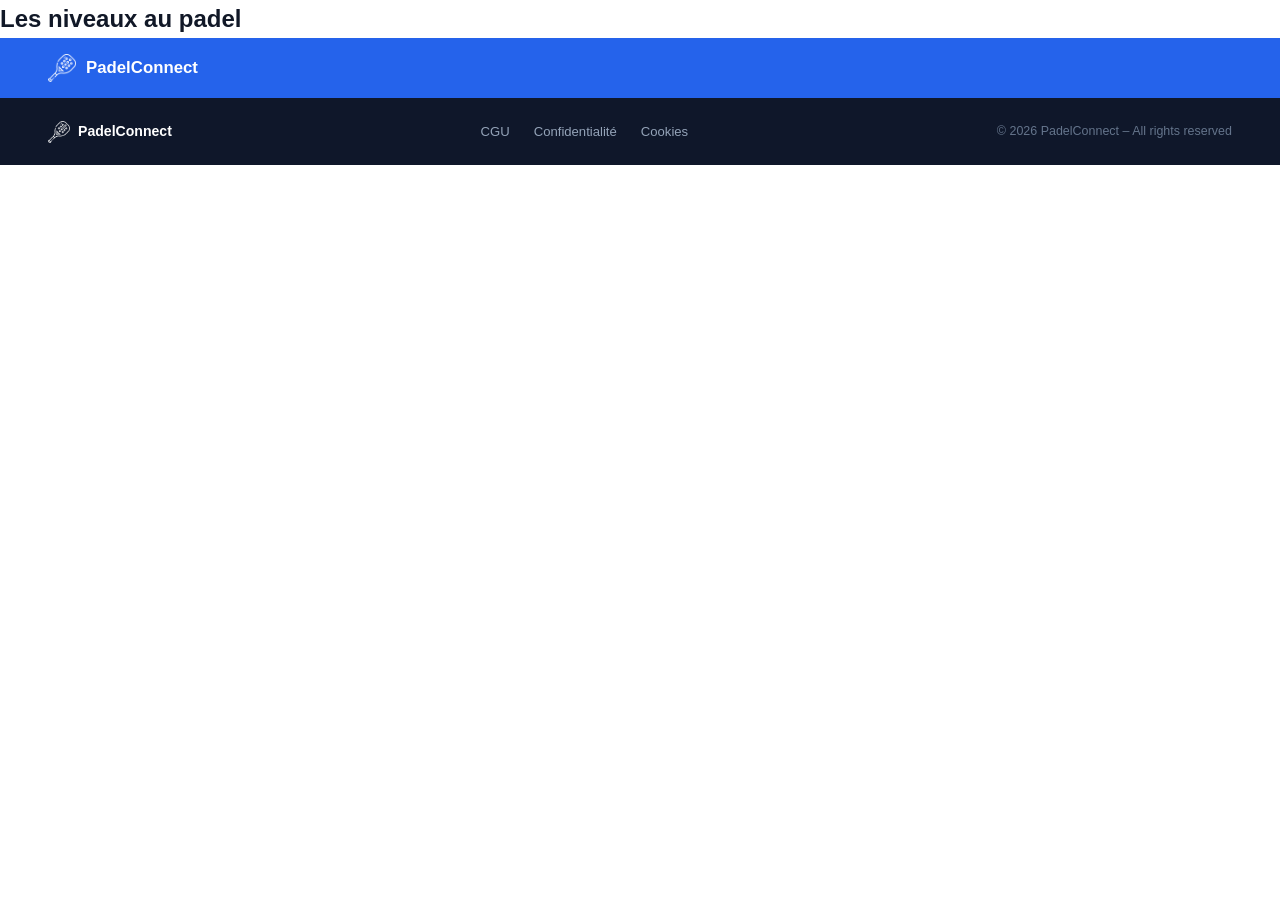
==== levels.html @ 5ed0e13d "Search en cours" ====
<!DOCTYPE html>
<html lang="fr-FR">

<head>
    <meta charset="UTF-8">
    <meta name="viewport" content="width=device-width, initial-scale=1.0">
    <title>PadelConnect</title>
    <link rel="stylesheet" href="style.css">
    <link rel="shortcut icon" href="./Images/favicon.ico" type="image/x-icon">
</head>

<body>

    <h2>Les niveaux au padel</h2>

    <div class="search_match">
        <header class="navbar">
            <div class="nav-left">
                <img src="Images/paddle-tennis-racket (1).png" alt="Logo PadelConnect" class="logo">
                <h1>PadelConnect</h1>
            </div>


        </header>
    </div>


    <footer class="footer">
        <div class="footer-left">
            <img src="Images/paddle-tennis-racket (1).png" class="logo">
            <span>PadelConnect</span>
        </div>

        <div class="footer-links">
            <a href="#">CGU</a>
            <a href="#">Confidentialité</a>
            <a href="#">Cookies</a>
        </div>

        <div class="footer-right">
            © 2026 PadelConnect – All rights reserved
        </div>
    </footer>
    <script src="script.js"></script>
</body>

</html>
---- style.css ----
/* ============================================
   PADELCONNECT — style.css
   ============================================ */

/* ---------- Reset & Base ---------- */
*, *::before, *::after {
    margin: 0;
    padding: 0;
    box-sizing: border-box;
}

:root {
    --blue:       #2563EB;
    --blue-hover: #1D4ED8;
    --text-dark:  #111827;
    --text-mid:   #374151;
    --text-soft:  #6B7280;
    --bg-white:   #FFFFFF;
    --bg-gray:    #F3F4F6;
    --border:     #E5E7EB;
    --radius:     12px;
    --shadow:     0 2px 12px rgba(0,0,0,0.08);
    --font:       'Segoe UI', 'Helvetica Neue', Arial, sans-serif;
    --max-w:      1100px;
}

html { scroll-behavior: smooth; }

body {
    font-family: var(--font);
    color: var(--text-dark);
    background: var(--bg-white);
    line-height: 1.6;
    font-size: 16px;
}

img { display: block; max-width: 100%; }
a   { text-decoration: none; color: inherit; }

/* ---------- Button ---------- */
.btn-primary {
    display: inline-block;
    background: var(--blue);
    color: #fff;
    font-size: 1rem;
    font-weight: 600;
    padding: 14px 40px;
    border-radius: var(--radius);
    cursor: pointer;
    transition: background 0.2s, transform 0.15s;
    border: none;
    text-align: center;
}
.btn-primary:hover {
    background: var(--blue-hover);
    transform: translateY(-1px);
}

/* ============================================
   NAVBAR
   ============================================ */
.navbar {
    position: sticky;
    top: 0;
    z-index: 100;
    background: var(--blue);
    display: flex;
    align-items: center;
    justify-content: space-between;
    padding: 0 48px;
    height: 60px;
}

.nav-left {
    display: flex;
    align-items: center;
    gap: 10px;
}

.nav-left .logo {
    width: 28px;
    height: 28px;
    object-fit: contain;
    filter: brightness(0) invert(1);
}

.nav-left h1 {
    font-size: 1.05rem;
    font-weight: 700;
    color: #fff;
}

.nav-right {
    display: flex;
    align-items: center;
}

.nav-right a {
    color: #fff;
    font-size: 0.88rem;
    font-weight: 500;
    opacity: 0.92;
    transition: opacity 0.2s;
}
.nav-right a:hover { opacity: 1; text-decoration: underline; }

/* ============================================
   HERO
   ============================================ */
.hero {
    background: var(--bg-white);
    display: flex;
    flex-direction: column;
    align-items: center;
    text-align: center;
    padding: 72px 24px 64px;
    gap: 32px;
}

.hero-text {
    display: flex;
    flex-direction: column;
    align-items: center;
    gap: 18px;
    max-width: 620px;
}

.hero-text h2 {
    font-size: clamp(1.9rem, 3.5vw, 2.6rem);
    font-weight: 800;
    line-height: 1.22;
    color: var(--text-dark);
    letter-spacing: -0.025em;
}

.hero-text > p {
    font-size: 0.93rem;
    color: var(--text-mid);
    max-width: 420px;
    line-height: 1.7;
}

.hero-btn {
    margin-top: 8px;
    padding: 15px 44px;
    font-size: 1rem;
    border-radius: 10px;
}

.micro-text {
    font-size: 0.76rem;
    color: var(--text-soft);
    line-height: 1.6;
}

.hero-img {
    width: 100%;
    max-width: 480px;
}
.hero-img img {
    width: 100%;
    border-radius: var(--radius);
    object-fit: cover;
}

/* ============================================
   COMMENT ÇA MARCHE
   ============================================ */
.steps {
    background: var(--bg-gray);
    padding: 72px 48px;
}

.steps > h3 {
    text-align: center;
    font-size: 1.55rem;
    font-weight: 800;
    color: var(--text-dark);
    letter-spacing: -0.015em;
    margin-bottom: 52px;
}

/* Two-column layout: step list left, image right */
.steps-body {
    display: grid;
    grid-template-columns: 1fr 1fr;
    gap: 64px;
    align-items: center;
    max-width: var(--max-w);
    margin: 0 auto;
}

.steps-grid {
    display: flex;
    flex-direction: column;
    gap: 36px;
}

.step-card {
    display: flex;
    align-items: flex-start;
    gap: 16px;
}

.step-card .icon {
    width: 38px;
    height: 38px;
    object-fit: contain;
    flex-shrink: 0;
    /* blue tint for monochrome icons */
    filter: invert(30%) sepia(90%) saturate(1400%) hue-rotate(210deg) brightness(92%);
}

.step-card h4 {
    font-size: 0.97rem;
    font-weight: 700;
    color: var(--text-dark);
    margin-bottom: 3px;
}

.step-card p {
    font-size: 0.86rem;
    color: var(--text-mid);
}

.steps-img img {
    width: 100%;
    border-radius: var(--radius);
    object-fit: cover;
    max-height: 340px;
}

/* ============================================
   AVANTAGES
   ============================================ */
.advantages {
    background: var(--bg-white);
    padding: 72px 48px;
    text-align: center;
}

.advantages > h3 {
    font-size: 1.55rem;
    font-weight: 800;
    color: var(--text-dark);
    letter-spacing: -0.015em;
    margin-bottom: 48px;
}

.adv-grid {
    display: grid;
    grid-template-columns: repeat(3, 1fr);
    gap: 24px;
    max-width: var(--max-w);
    margin: 0 auto 48px;
}

.adv-card {
    background: var(--bg-white);
    border: 1px solid var(--border);
    border-radius: var(--radius);
    padding: 32px 24px;
    display: flex;
    flex-direction: column;
    align-items: center;
    gap: 10px;
    box-shadow: var(--shadow);
    transition: transform 0.2s, box-shadow 0.2s;
}
.adv-card:hover {
    transform: translateY(-3px);
    box-shadow: 0 6px 24px rgba(0,0,0,0.1);
}

.adv-card .icon {
    width: 40px;
    height: 40px;
    object-fit: contain;
    filter: invert(30%) sepia(90%) saturate(1400%) hue-rotate(210deg) brightness(92%);
}

.adv-card h4 {
    font-size: 0.95rem;
    font-weight: 700;
    color: var(--text-dark);
}

.adv-card p {
    font-size: 0.82rem;
    color: var(--text-soft);
    line-height: 1.55;
}

.adv-btn {
    padding: 15px 60px;
    border-radius: 10px;
    font-size: 1rem;
}

/* ============================================
   BACK TO TOP
   ============================================ */
.back-to-top {
    position: fixed;
    bottom: 28px;
    right: 28px;
    width: 48px;
    height: 48px;
    background: var(--blue);
    border-radius: 50%;
    display: flex;
    align-items: center;
    justify-content: center;
    cursor: pointer;
    z-index: 200;
    box-shadow: 0 4px 14px rgba(37,99,235,0.4);
    transition: transform 0.2s, box-shadow 0.2s;
    text-decoration: none;
}
.back-to-top:hover {
    transform: translateY(-2px);
    box-shadow: 0 6px 20px rgba(37,99,235,0.45);
}
.back-to-top img {
    width: 22px;
    height: 22px;
    filter: brightness(0) invert(1);
}

/* ============================================
   FOOTER
   ============================================ */
.footer {
    background: #0F172A;
    color: #94A3B8;
    display: flex;
    align-items: center;
    justify-content: space-between;
    padding: 22px 48px;
    font-size: 0.82rem;
    gap: 24px;
}

.footer-left {
    display: flex;
    align-items: center;
    gap: 8px;
    font-weight: 600;
    color: #fff;
    font-size: 0.88rem;
}

.footer-left .logo {
    width: 22px;
    height: 22px;
    object-fit: contain;
    filter: brightness(0) invert(1);
}

.footer-links {
    display: flex;
    gap: 24px;
}

.footer-links a {
    color: #94A3B8;
    font-size: 0.82rem;
    transition: color 0.2s;
}
.footer-links a:hover { color: #fff; }

.footer-right {
    color: #64748B;
    font-size: 0.78rem;
}

/* ============================================
   RESPONSIVE — tablet / mobile
   ============================================ */
@media (max-width: 900px) {
    .steps-body {
        grid-template-columns: 1fr;
        gap: 40px;
    }
    .steps-img { display: none; }

    .adv-grid {
        grid-template-columns: repeat(2, 1fr);
    }
}

@media (max-width: 600px) {
    .navbar  { padding: 0 20px; }
    .steps   { padding: 52px 20px; }
    .advantages { padding: 52px 20px; }

    .hero-text h2 { font-size: 1.65rem; }

    .adv-grid {
        grid-template-columns: 1fr;
    }

    .footer {
        flex-direction: column;
        align-items: flex-start;
        padding: 24px 20px;
        gap: 14px;
    }
}
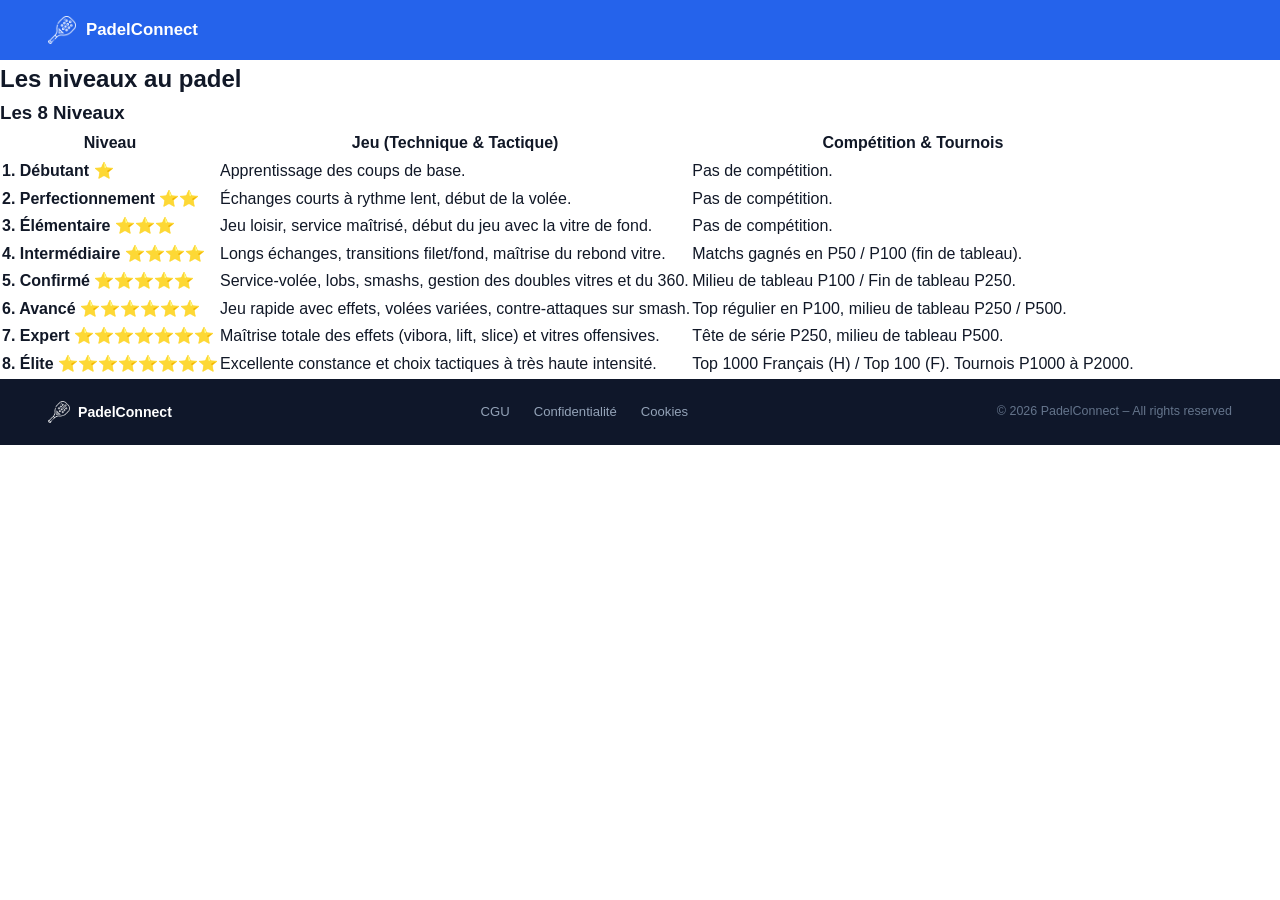
==== commit 1e0fc1a7: "Niveaux terminé" ====
--- a/levels.html
+++ b/levels.html
@@ -11,23 +11,75 @@
 
 <body>
 
-    <h2>Les niveaux au padel</h2>
+    <header class="navbar">
+        <div class="nav-left">
+            <img src="Images/paddle-tennis-racket (1).png" alt="Logo PadelConnect" class="logo">
+            <h1>PadelConnect</h1>
+        </div>
+    </header>
 
-    <div class="search_match">
-        <header class="navbar">
-            <div class="nav-left">
-                <img src="Images/paddle-tennis-racket (1).png" alt="Logo PadelConnect" class="logo">
-                <h1>PadelConnect</h1>
-            </div>
+    <main>
+        <section class="levels-section">
+            <h2>Les niveaux au padel</h2>
+            <h3>Les 8 Niveaux</h3>
 
-
-        </header>
-    </div>
-
+            <table>
+                <thead>
+                    <tr>
+                        <th>Niveau</th>
+                        <th>Jeu (Technique &amp; Tactique)</th>
+                        <th>Compétition &amp; Tournois</th>
+                    </tr>
+                </thead>
+                <tbody>
+                    <tr>
+                        <td><strong>1. Débutant</strong> ⭐</td>
+                        <td>Apprentissage des coups de base.</td>
+                        <td>Pas de compétition.</td>
+                    </tr>
+                    <tr>
+                        <td><strong>2. Perfectionnement</strong> ⭐⭐</td>
+                        <td>Échanges courts à rythme lent, début de la volée.</td>
+                        <td>Pas de compétition.</td>
+                    </tr>
+                    <tr>
+                        <td><strong>3. Élémentaire</strong> ⭐⭐⭐</td>
+                        <td>Jeu loisir, service maîtrisé, début du jeu avec la vitre de fond.</td>
+                        <td>Pas de compétition.</td>
+                    </tr>
+                    <tr>
+                        <td><strong>4. Intermédiaire</strong> ⭐⭐⭐⭐</td>
+                        <td>Longs échanges, transitions filet/fond, maîtrise du rebond vitre.</td>
+                        <td>Matchs gagnés en P50 / P100 (fin de tableau).</td>
+                    </tr>
+                    <tr>
+                        <td><strong>5. Confirmé</strong> ⭐⭐⭐⭐⭐</td>
+                        <td>Service-volée, lobs, smashs, gestion des doubles vitres et du 360.</td>
+                        <td>Milieu de tableau P100 / Fin de tableau P250.</td>
+                    </tr>
+                    <tr>
+                        <td><strong>6. Avancé</strong> ⭐⭐⭐⭐⭐⭐</td>
+                        <td>Jeu rapide avec effets, volées variées, contre-attaques sur smash.</td>
+                        <td>Top régulier en P100, milieu de tableau P250 / P500.</td>
+                    </tr>
+                    <tr>
+                        <td><strong>7. Expert</strong> ⭐⭐⭐⭐⭐⭐⭐</td>
+                        <td>Maîtrise totale des effets (vibora, lift, slice) et vitres offensives.</td>
+                        <td>Tête de série P250, milieu de tableau P500.</td>
+                    </tr>
+                    <tr>
+                        <td><strong>8. Élite</strong> ⭐⭐⭐⭐⭐⭐⭐⭐</td>
+                        <td>Excellente constance et choix tactiques à très haute intensité.</td>
+                        <td>Top 1000 Français (H) / Top 100 (F). Tournois P1000 à P2000.</td>
+                    </tr>
+                </tbody>
+            </table>
+        </section>
+    </main>
 
     <footer class="footer">
         <div class="footer-left">
-            <img src="Images/paddle-tennis-racket (1).png" class="logo">
+            <img src="Images/paddle-tennis-racket (1).png" alt="Logo PadelConnect" class="logo">
             <span>PadelConnect</span>
         </div>
 
@@ -41,6 +93,7 @@
             © 2026 PadelConnect – All rights reserved
         </div>
     </footer>
+
     <script src="script.js"></script>
 </body>
 
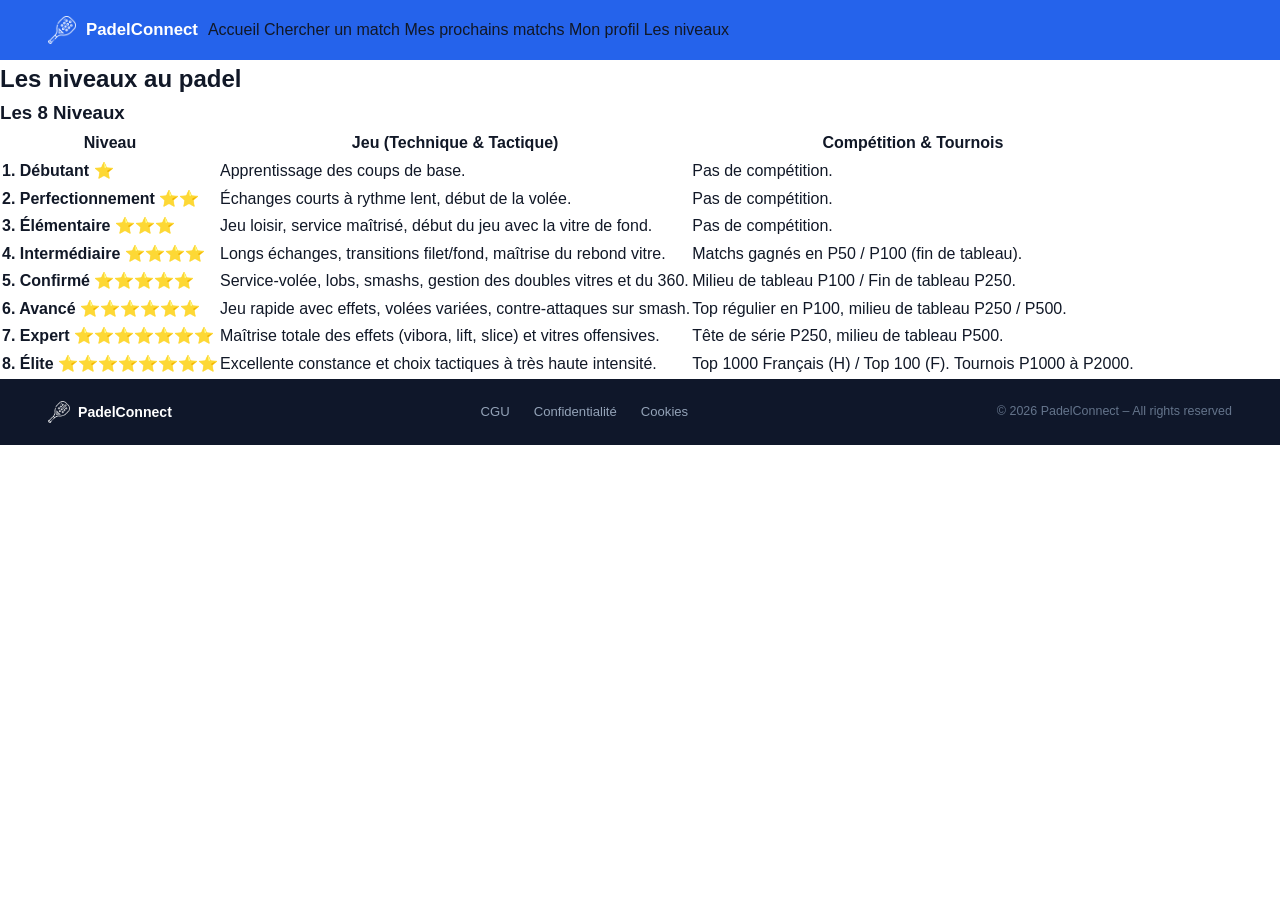
==== commit 0b67aae4: "nav bar configurée" ====
--- a/levels.html
+++ b/levels.html
@@ -15,6 +15,14 @@
         <div class="nav-left">
             <img src="Images/paddle-tennis-racket (1).png" alt="Logo PadelConnect" class="logo">
             <h1>PadelConnect</h1>
+
+            <nav class="nav-links">
+                <a href="index.html">Accueil</a>
+                <a href="search.html">Chercher un match</a>
+                <a href="matchs.html">Mes prochains matchs</a>
+                <a href="profile.html">Mon profil</a>
+                <a href="levels.html">Les niveaux</a>
+            </nav>
         </div>
     </header>
 
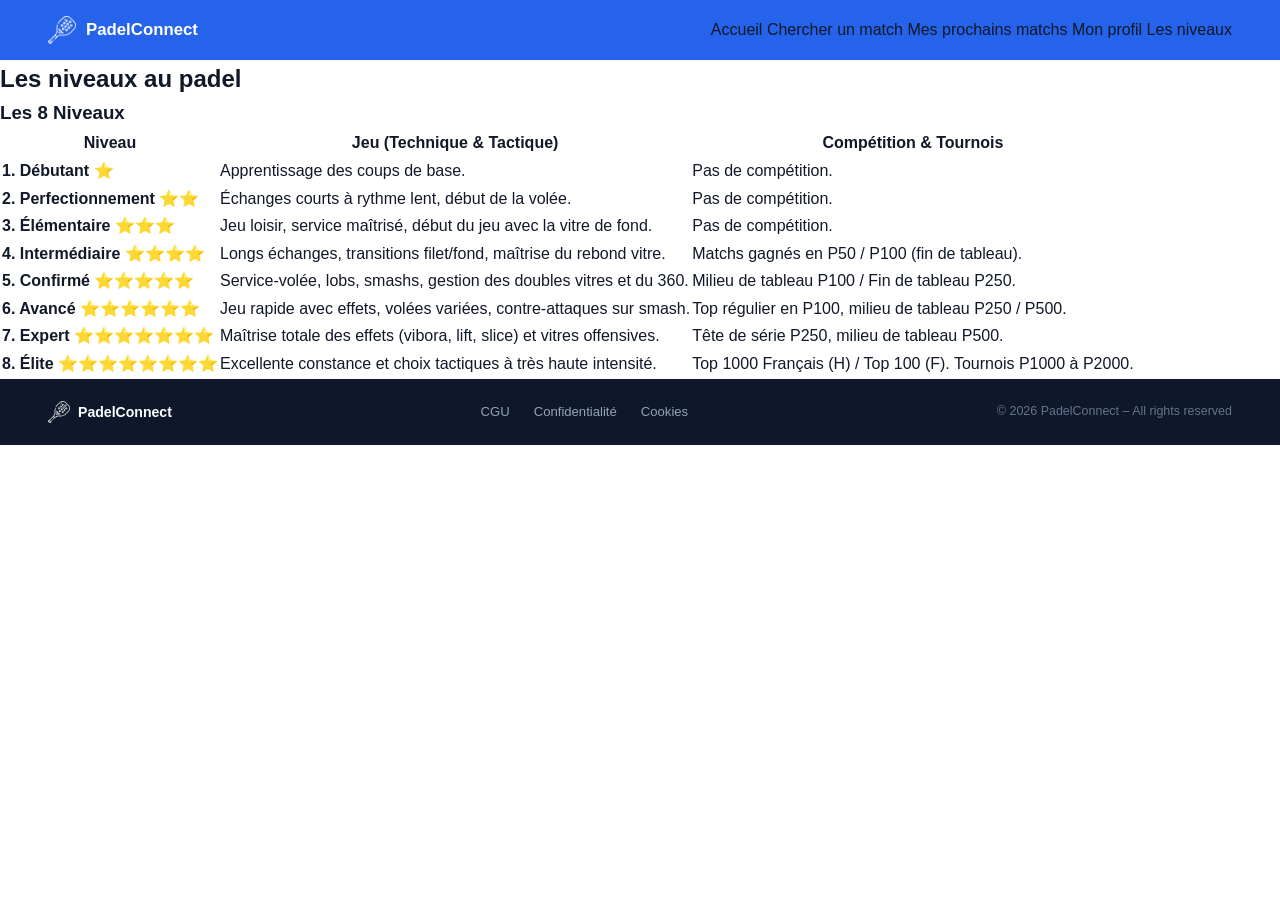
==== commit 85a8ab1c: "Navbar ajoutée sur chaque page" ====
--- a/levels.html
+++ b/levels.html
@@ -12,10 +12,10 @@
 <body>
 
     <header class="navbar">
-        <div class="nav-left">
-            <img src="Images/paddle-tennis-racket (1).png" alt="Logo PadelConnect" class="logo">
-            <h1>PadelConnect</h1>
-
+            <div class="nav-left">
+                <img src="Images/logoW.png" alt="Logo PadelConnect" class="logo">
+                <h1>PadelConnect</h1>
+            </div>
             <nav class="nav-links">
                 <a href="index.html">Accueil</a>
                 <a href="search.html">Chercher un match</a>
@@ -23,8 +23,8 @@
                 <a href="profile.html">Mon profil</a>
                 <a href="levels.html">Les niveaux</a>
             </nav>
-        </div>
-    </header>
+
+        </header>
 
     <main>
         <section class="levels-section">
--- a/style.css
+++ b/style.css
@@ -407,3 +407,143 @@
         gap: 14px;
     }
 }
+
+
+/* ============================================
+   PADELCONNECT — profil.css
+   ============================================ */
+ 
+/* ---------- Layout page ---------- */
+.profil-page {
+    max-width: 760px;
+    margin: 0 auto;
+    padding: 48px 24px 64px;
+}
+ 
+.profil-title {
+    font-size: 1.55rem;
+    font-weight: 800;
+    color: var(--text-dark);
+    letter-spacing: -0.015em;
+    margin-bottom: 28px;
+}
+ 
+/* ---------- Card ---------- */
+.card {
+    background: var(--bg-white);
+    border: 1px solid var(--border);
+    border-radius: var(--radius);
+    padding: 32px;
+    box-shadow: var(--shadow);
+}
+ 
+.card-title {
+    font-size: 0.75rem;
+    font-weight: 700;
+    text-transform: uppercase;
+    letter-spacing: 0.08em;
+    color: var(--text-soft);
+    margin-bottom: 24px;
+}
+ 
+/* ---------- Form grid ---------- */
+.form-grid {
+    display: grid;
+    grid-template-columns: 1fr 1fr;
+    gap: 20px;
+}
+ 
+.form-group {
+    display: flex;
+    flex-direction: column;
+    gap: 6px;
+}
+ 
+.form-group.full {
+    grid-column: 1 / -1;
+}
+ 
+.form-group label {
+    font-size: 0.78rem;
+    font-weight: 600;
+    text-transform: uppercase;
+    letter-spacing: 0.06em;
+    color: var(--text-soft);
+}
+ 
+.form-group input,
+.form-group select,
+.form-group textarea {
+    font-family: var(--font);
+    font-size: 0.93rem;
+    color: var(--text-dark);
+    background: var(--bg-gray);
+    border: 1px solid var(--border);
+    border-radius: 8px;
+    padding: 10px 14px;
+    outline: none;
+    transition: border-color 0.2s, background 0.2s;
+    resize: vertical;
+}
+ 
+.form-group input:focus,
+.form-group select:focus,
+.form-group textarea:focus {
+    border-color: var(--blue);
+    background: var(--bg-white);
+}
+ 
+.form-group input[readonly] {
+    opacity: 0.5;
+    cursor: not-allowed;
+}
+ 
+/* ---------- Image niveaux ---------- */
+.niveau-info {
+    margin-top: 10px;
+}
+ 
+.niveau-img {
+    width: 100%;
+    border-radius: 8px;
+    border: 1px solid var(--border);
+}
+ 
+/* ---------- Boutons ---------- */
+.save-bar {
+    display: flex;
+    justify-content: flex-end;
+    gap: 12px;
+    margin-top: 28px;
+}
+ 
+.btn-secondary {
+    display: inline-block;
+    background: transparent;
+    color: var(--text-mid);
+    font-family: var(--font);
+    font-size: 0.93rem;
+    font-weight: 600;
+    padding: 11px 28px;
+    border-radius: var(--radius);
+    border: 1px solid var(--border);
+    cursor: pointer;
+    transition: background 0.2s, border-color 0.2s;
+}
+.btn-secondary:hover {
+    background: var(--bg-gray);
+    border-color: #D1D5DB;
+}
+ 
+.btn-save {
+    padding: 11px 32px;
+    font-size: 0.93rem;
+}
+ 
+/* ---------- Responsive ---------- */
+@media (max-width: 600px) {
+    .profil-page  { padding: 32px 16px 48px; }
+    .card         { padding: 20px 16px; }
+    .form-grid    { grid-template-columns: 1fr; }
+    .form-group.full { grid-column: 1; }
+}
